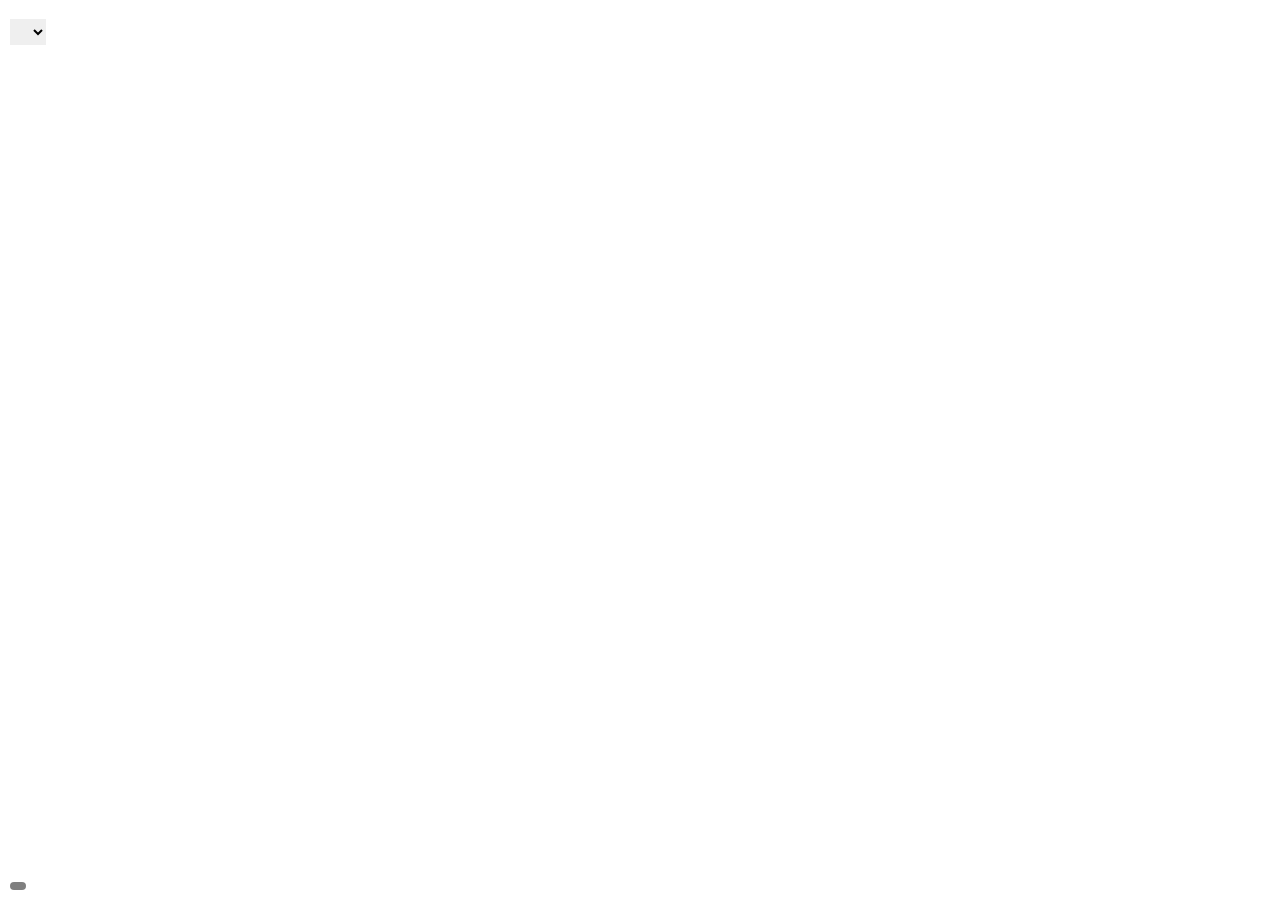
==== example/babylonjs/index.html @ a53b9dcc "Initial commit: FBX loader for Babylon.js Binary FBX parser with coordinate system conversion (RH→LH" ====
<!DOCTYPE html>
<html>
<head>
  <title>Babylon.js + FBX Example</title>
  <link rel="stylesheet" type="text/css" href="style.css">
  <script src="https://cx20.github.io/gltf-test/libs/babylonjs/dev/babylon.js"></script>
  <script src="https://cx20.github.io/gltf-test/libs/babylonjs/dev/babylonjs.loaders.js"></script>
</head>
<body>

<div id="ui">
  <select id="modelSelect"></select>
</div>
<div id="status"></div>
<canvas id="c"></canvas>

<script src="fbx-loader.js"></script>
<script src="index.js"></script>
</body>
</html>
---- example/babylonjs/style.css ----
* {
  margin: 0;
  padding: 0;
  border: 0;
  overflow: hidden;
  width: 100%;
  height: 100%;
}

body {
  background: #fff;
  font: 30px sans-serif;
}

#ui {
  position: fixed;
  top: 10px;
  left: 10px;
  z-index: 10;
  width: auto;
  height: auto;
  overflow: visible;
}

#modelSelect {
  width: auto;
  height: auto;
  font-size: 14px;
  padding: 4px 8px;
  cursor: pointer;
}

#status {
  position: fixed;
  bottom: 10px;
  left: 10px;
  z-index: 10;
  width: auto;
  height: auto;
  overflow: visible;
  font-size: 12px;
  color: #fff;
  background: rgba(0, 0, 0, 0.5);
  padding: 4px 8px;
  border-radius: 4px;
}
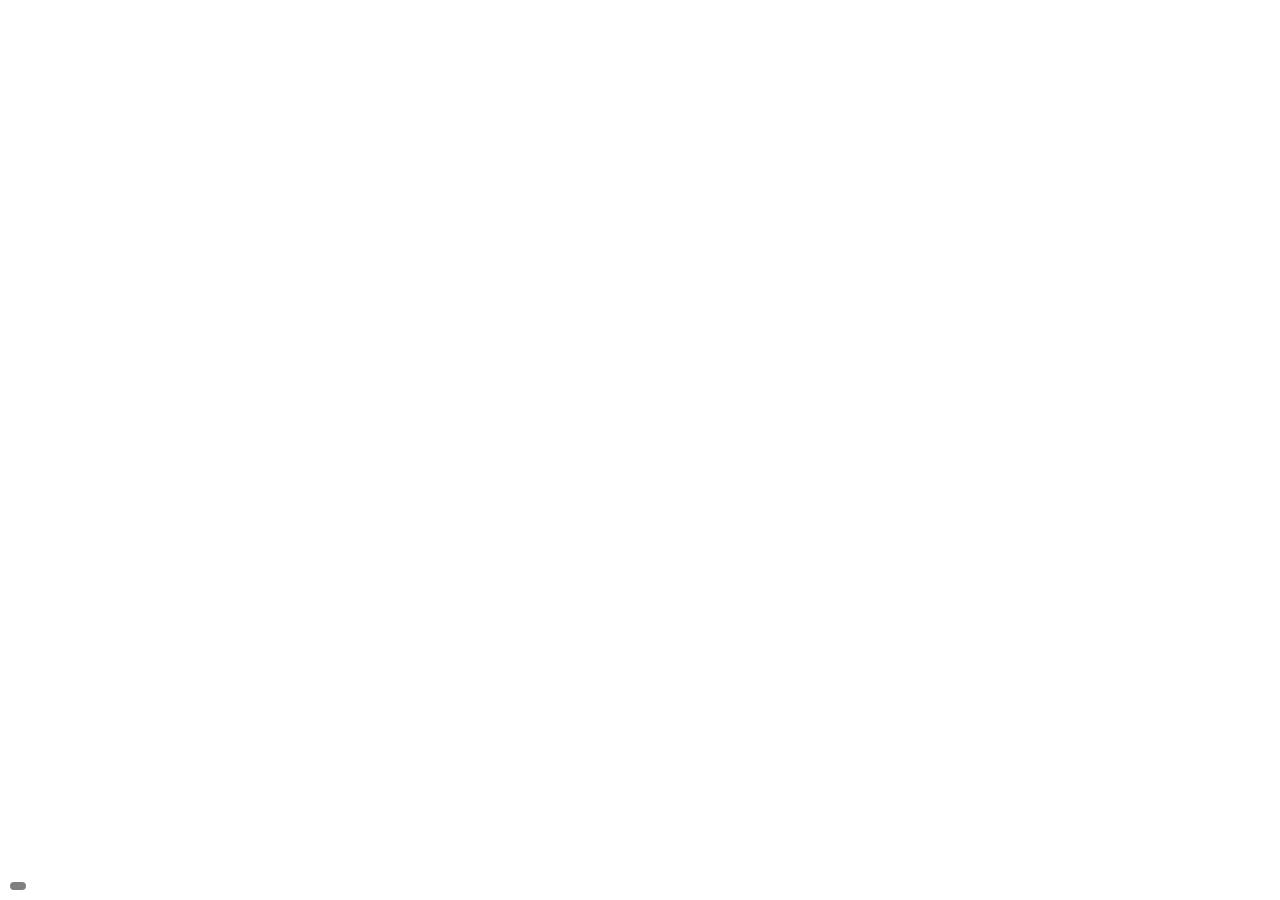
==== commit edf47501: "Add FBX sample control panels" ====
--- a/example/babylonjs/index.html
+++ b/example/babylonjs/index.html
@@ -5,12 +5,11 @@
   <link rel="stylesheet" type="text/css" href="style.css">
   <script src="https://cx20.github.io/gltf-test/libs/babylonjs/dev/babylon.js"></script>
   <script src="https://cx20.github.io/gltf-test/libs/babylonjs/dev/babylonjs.loaders.js"></script>
+  <script src="https://cdn.babylonjs.com/inspector/babylon.inspector.bundle.js"></script>
+  <script src="https://cdn.jsdelivr.net/npm/lil-gui@0.20/dist/lil-gui.umd.min.js"></script>
 </head>
 <body>
 
-<div id="ui">
-  <select id="modelSelect"></select>
-</div>
 <div id="status"></div>
 <canvas id="c"></canvas>
 
--- a/example/babylonjs/style.css
+++ b/example/babylonjs/style.css
@@ -1,10 +1,9 @@
-* {
+html,
+body {
   margin: 0;
-  padding: 0;
-  border: 0;
-  overflow: hidden;
   width: 100%;
   height: 100%;
+  overflow: hidden;
 }
 
 body {
@@ -12,22 +11,16 @@
   font: 30px sans-serif;
 }
 
-#ui {
-  position: fixed;
-  top: 10px;
-  left: 10px;
-  z-index: 10;
-  width: auto;
-  height: auto;
-  overflow: visible;
+#c {
+  display: block;
+  width: 100%;
+  height: 100%;
 }
 
-#modelSelect {
-  width: auto;
-  height: auto;
-  font-size: 14px;
-  padding: 4px 8px;
-  cursor: pointer;
+.lil-gui.root {
+  left: 0;
+  right: auto;
+  z-index: 30;
 }
 
 #status {
